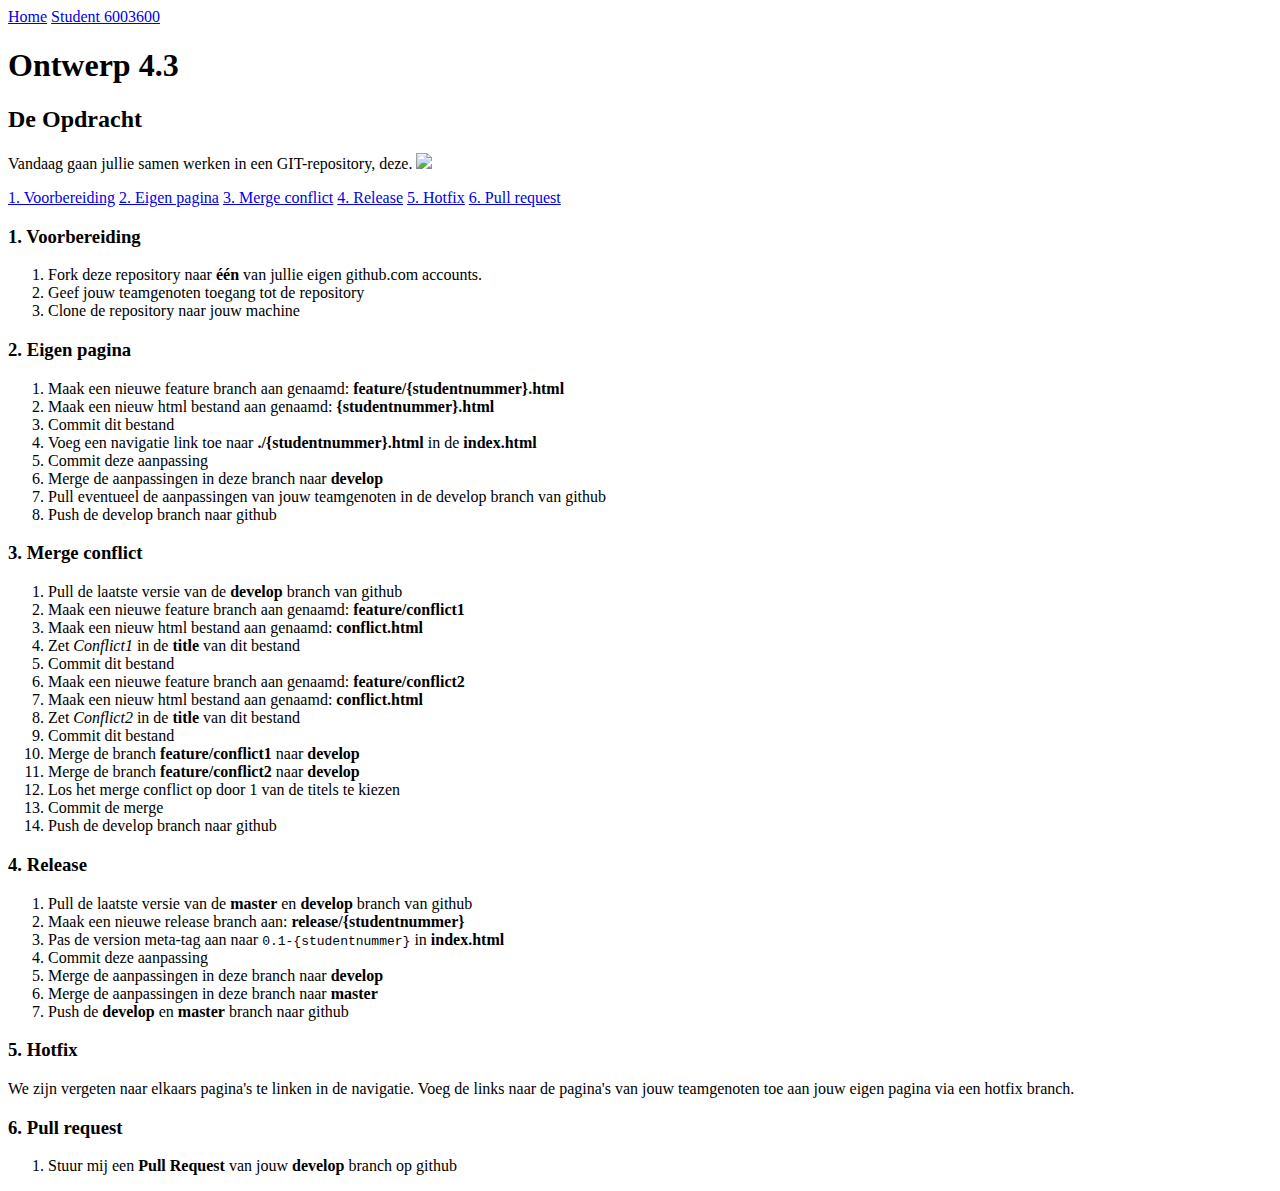
==== index.html @ 3229b6ce "Merge branch 'feature/6003600' into develop" ====
<!DOCTYPE html>
<html lang="en">
    <head>
        <meta charset="UTF-8">
        <meta name="author" content="Marcel Akerboom">
        <meta name="version" content="0.1">
        <title>Ontwerp 4.3</title>
        <link rel="stylesheet" href="index.css">
    </head>
    <body>
        <header>
            <nav>
                <a href="./index.html">Home</a>
                <a href="./6003600.html">Student 6003600</a>
            </nav>
        </header>

        <main>
            <h1>Ontwerp 4.3</h1>

            <article id="opdracht">
                <h2>De Opdracht</h2>
                <p>
                    Vandaag gaan jullie samen werken in een GIT-repository, deze.
                    <img src="./gitflow.bmp" class="right">
                </p>

                <div id="stappen">

                    <nav>
                        <a href="#voorbereiding">1. Voorbereiding</a>
                        <a href="#eigen-pagina">2. Eigen pagina</a>
                        <a href="#merge-conflict">3. Merge conflict</a>
                        <a href="#release">4. Release</a>
                        <a href="#hotfix">5. Hotfix</a>
                        <a href="#pull-request">6. Pull request</a>
                    </nav>

                    <section id="voorbereiding">
                        <h3>1. Voorbereiding</h3>
                        <ol>
                            <li>Fork deze repository naar <strong>één</strong> van jullie eigen github.com accounts.
                            </li>
                            <li>Geef jouw teamgenoten toegang tot de repository</li>
                            <li>Clone de repository naar jouw machine</li>
                        </ol>
                    </section>

                    <section id="eigen-pagina">
                        <h3>2. Eigen pagina</h3>
                        <ol>
                            <li>Maak een nieuwe feature branch aan genaamd:
                                <strong>feature/{studentnummer}.html</strong>
                            </li>
                            <li>Maak een nieuw html bestand aan genaamd: <strong>{studentnummer}.html</strong></li>
                            <li>Commit dit bestand</li>
                            <li>Voeg een navigatie link toe naar <strong>./{studentnummer}.html</strong> in de <strong>index.html</strong>
                            </li>
                            <li>Commit deze aanpassing</li>
                            <li>Merge de aanpassingen in deze branch naar <strong>develop</strong></li>
                            <li>Pull eventueel de aanpassingen van jouw teamgenoten in de develop branch van github</li>
                            <li>Push de develop branch naar github</li>
                        </ol>
                    </section>

                    <section id="merge-conflict">
                        <h3>3. Merge conflict</h3>
                        <ol>
                            <li>Pull de laatste versie van de <strong>develop</strong> branch van github</li>
                            <li>Maak een nieuwe feature branch aan genaamd: <strong>feature/conflict1</strong></li>
                            <li>Maak een nieuw html bestand aan genaamd: <strong>conflict.html</strong></li>
                            <li>Zet <em>Conflict1</em> in de <strong>title</strong> van dit bestand</li>
                            <li>Commit dit bestand</li>
                            <li>Maak een nieuwe feature branch aan genaamd: <strong>feature/conflict2</strong></li>
                            <li>Maak een nieuw html bestand aan genaamd: <strong>conflict.html</strong></li>
                            <li>Zet <em>Conflict2</em> in de <strong>title</strong> van dit bestand</li>
                            <li>Commit dit bestand</li>
                            <li>Merge de branch <strong>feature/conflict1</strong> naar <strong>develop</strong></li>
                            <li>Merge de branch <strong>feature/conflict2</strong> naar <strong>develop</strong></li>
                            <li>Los het merge conflict op door 1 van de titels te kiezen</li>
                            <li>Commit de merge</li>
                            <li>Push de develop branch naar github</li>
                        </ol>
                    </section>

                    <section id="release">
                        <h3>4. Release</h3>
                        <ol>
                            <li>Pull de laatste versie van de <strong>master</strong> en <strong>develop</strong> branch
                                van
                                github
                            </li>
                            <li>Maak een nieuwe release branch aan: <strong>release/{studentnummer}</strong></li>
                            <li>Pas de version meta-tag aan naar <code>0.1-{studentnummer}</code> in
                                <strong>index.html</strong></li>
                            <li>Commit deze aanpassing</li>
                            <li>Merge de aanpassingen in deze branch naar <strong>develop</strong></li>
                            <li>Merge de aanpassingen in deze branch naar <strong>master</strong></li>
                            <li>Push de <strong>develop</strong> en <strong>master</strong> branch naar github</li>
                        </ol>
                    </section>

                    <section id="hotfix">
                        <h3>5. Hotfix</h3>
                        <p>We zijn vergeten naar elkaars pagina's te linken in de navigatie. Voeg de links naar de
                            pagina's
                            van jouw teamgenoten toe aan jouw eigen pagina via een hotfix branch.</p>
                    </section>

                    <section id="pull-request">
                        <h3>6. Pull request</h3>
                        <ol>
                            <li>Stuur mij een <strong>Pull Request</strong> van jouw <strong>develop</strong> branch op github</li>
                        </ol>
                    </section>
                </div>
            </article>
        </main>
    </body>
</html>
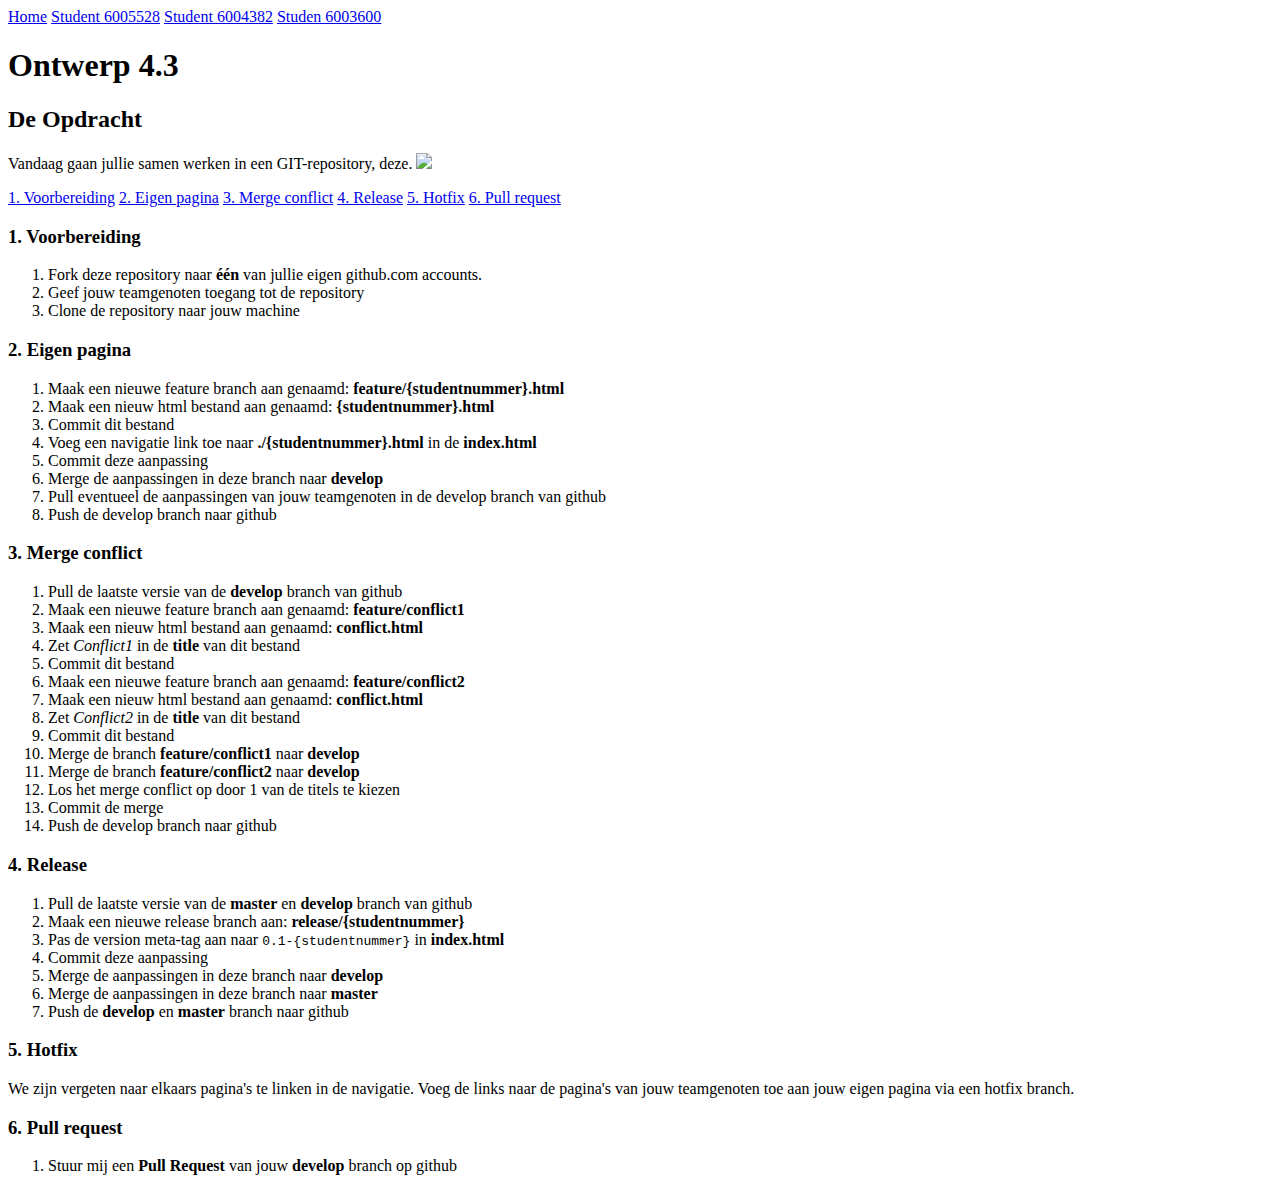
==== commit 326dc248: "Hotfix navigatie link" ====
--- a/index.html
+++ b/index.html
@@ -11,7 +11,9 @@
         <header>
             <nav>
                 <a href="./index.html">Home</a>
-                <a href="./6003600.html">Student 6003600</a>
+                <a href="./6005528.html">Student 6005528</a>
+                <a href="./6004382.html">Student 6004382</a>
+                <a href="./6003600.html">Studen 6003600</a>
             </nav>
         </header>
 
